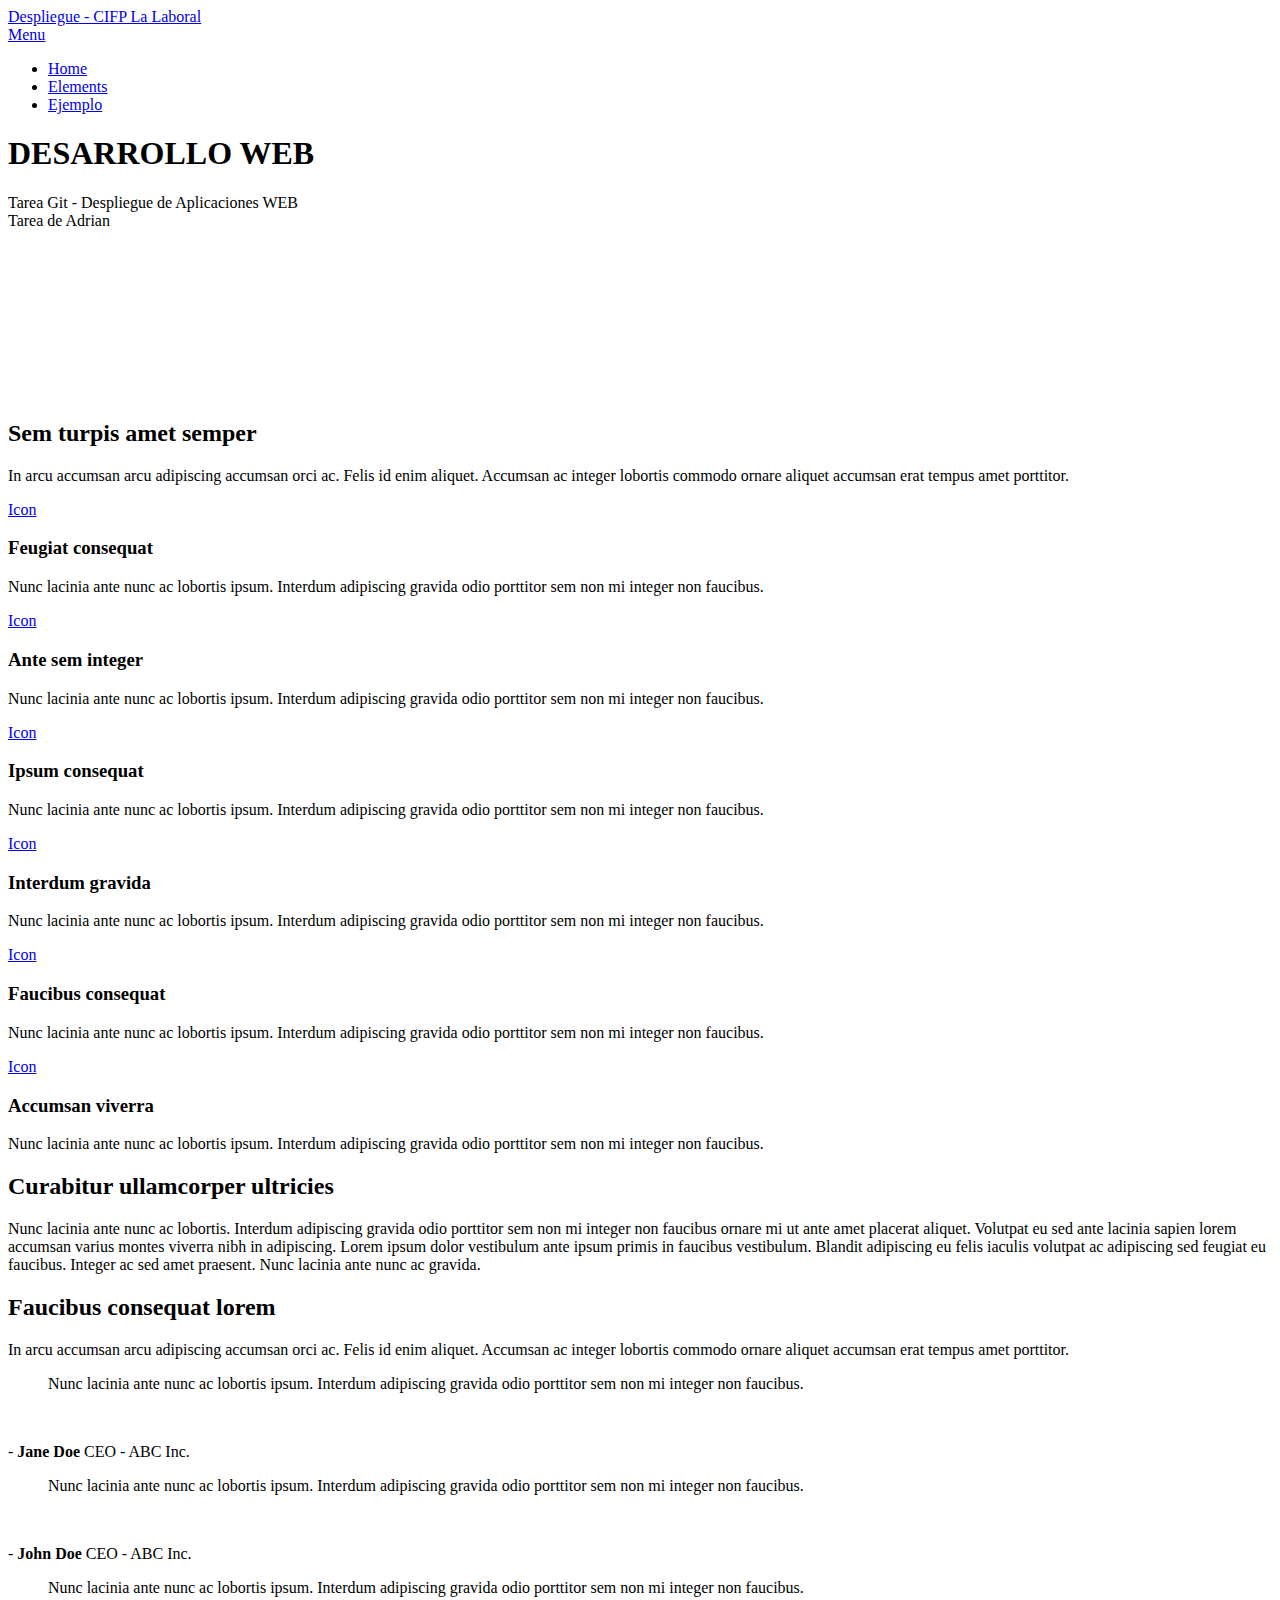
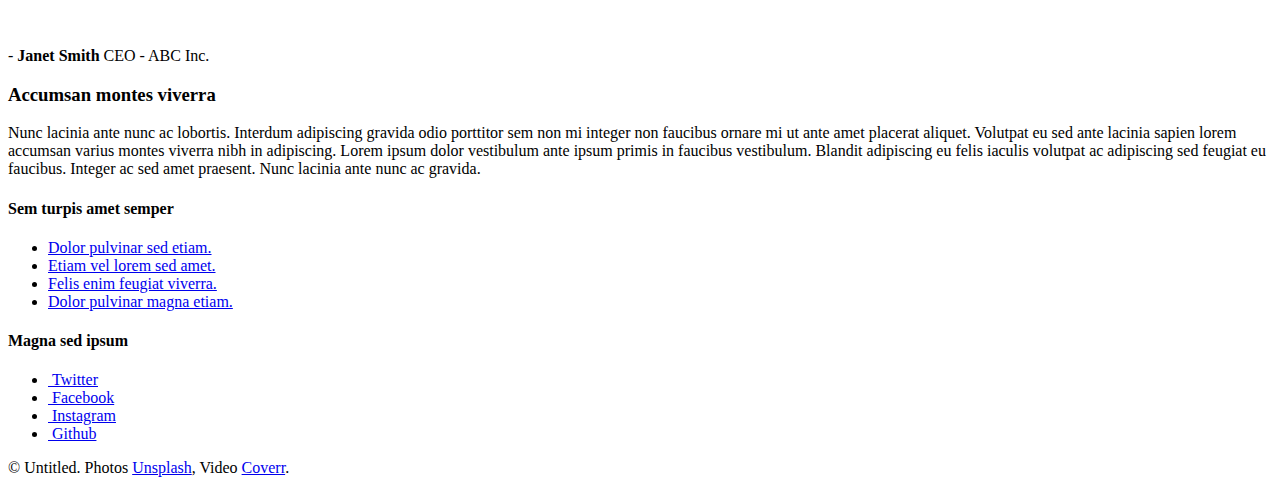
==== index.html @ cdd24505 "modificar nombre en cabecera" ====
<!DOCTYPE HTML>
<!--
	Despliegue - CIFP La Laboral by TEMPLATED
	templated.co @templatedco
	Released for free under the Creative Commons Attribution 3.0 license (templated.co/license)
-->
<html>
<head>
	<title>Despliegue - CIFP La Laboral by TEMPLATED</title>
	<meta charset="utf-8" />
	<meta name="viewport" content="width=device-width, initial-scale=1, user-scalable=no" />
	<meta name="description" content="" />
	<meta name="keywords" content="" />
	<link rel="stylesheet" href="assets/css/main.css" />
</head>

<body class="is-preload">

	<!-- Header -->
	<header id="header">
		<a class="logo" href="index.html">Despliegue - CIFP La Laboral</a>
		<nav>
			<a href="#menu">Menu</a>
		</nav>
	</header>

	<!-- Nav -->
	<nav id="menu">
		<ul class="links">
			<li><a href="index.html">Home</a></li>
			<li><a href="elements.html">Elements</a></li>
			<li><a href="generic.html">Ejemplo</a></li>
		</ul>
	</nav>

	<!-- Banner -->
	<section id="banner">
		<div class="inner">
			<h1>DESARROLLO WEB</h1>
			<p>
				Tarea Git - Despliegue de Aplicaciones WEB
				<br>
				Tarea de Adrian
			</p>
		</div>
		<video autoplay loop muted playsinline src="images/banner.mp4"></video>
	</section>

	<!-- Highlights -->
	<section class="wrapper">
		<div class="inner">
			<header class="special">
				<h2>Sem turpis amet semper</h2>
				<p>In arcu accumsan arcu adipiscing accumsan orci ac. Felis id enim aliquet. Accumsan ac integer lobortis commodo ornare aliquet accumsan erat tempus amet porttitor.</p>
			</header>
			<div class="highlights">
				<section>
					<div class="content">
						<header>
							<a href="#" class="icon fa-vcard-o"><span class="label">Icon</span></a>
							<h3>Feugiat consequat</h3>
						</header>
						<p>Nunc lacinia ante nunc ac lobortis ipsum. Interdum adipiscing gravida odio porttitor sem non mi integer non faucibus.</p>
					</div>
				</section>
				<section>
					<div class="content">
						<header>
							<a href="#" class="icon fa-files-o"><span class="label">Icon</span></a>
							<h3>Ante sem integer</h3>
						</header>
						<p>Nunc lacinia ante nunc ac lobortis ipsum. Interdum adipiscing gravida odio porttitor sem non mi integer non faucibus.</p>
					</div>
				</section>
				<section>
					<div class="content">
						<header>
							<a href="#" class="icon fa-floppy-o"><span class="label">Icon</span></a>
							<h3>Ipsum consequat</h3>
						</header>
						<p>Nunc lacinia ante nunc ac lobortis ipsum. Interdum adipiscing gravida odio porttitor sem non mi integer non faucibus.</p>
					</div>
				</section>
				<section>
					<div class="content">
						<header>
							<a href="#" class="icon fa-line-chart"><span class="label">Icon</span></a>
							<h3>Interdum gravida</h3>
						</header>
						<p>Nunc lacinia ante nunc ac lobortis ipsum. Interdum adipiscing gravida odio porttitor sem non mi integer non faucibus.</p>
					</div>
				</section>
				<section>
					<div class="content">
						<header>
							<a href="#" class="icon fa-paper-plane-o"><span class="label">Icon</span></a>
							<h3>Faucibus consequat</h3>
						</header>
						<p>Nunc lacinia ante nunc ac lobortis ipsum. Interdum adipiscing gravida odio porttitor sem non mi integer non faucibus.</p>
					</div>
				</section>
				<section>
					<div class="content">
						<header>
							<a href="#" class="icon fa-qrcode"><span class="label">Icon</span></a>
							<h3>Accumsan viverra</h3>
						</header>
						<p>Nunc lacinia ante nunc ac lobortis ipsum. Interdum adipiscing gravida odio porttitor sem non mi integer non faucibus.</p>
					</div>
				</section>
			</div>
		</div>
	</section>

	<!-- CTA -->
	<section id="cta" class="wrapper">
		<div class="inner">
			<h2>Curabitur ullamcorper ultricies</h2>
			<p>Nunc lacinia ante nunc ac lobortis. Interdum adipiscing gravida odio porttitor sem non mi integer non faucibus ornare mi ut ante amet placerat aliquet. Volutpat eu sed ante lacinia sapien lorem accumsan varius montes viverra nibh in adipiscing. Lorem ipsum dolor vestibulum ante ipsum primis in faucibus vestibulum. Blandit adipiscing eu felis iaculis volutpat ac adipiscing sed feugiat eu faucibus. Integer ac sed amet praesent. Nunc lacinia ante nunc ac gravida.</p>
		</div>
	</section>

	<!-- Testimonials -->
	<section class="wrapper">
		<div class="inner">
			<header class="special">
				<h2>Faucibus consequat lorem</h2>
				<p>In arcu accumsan arcu adipiscing accumsan orci ac. Felis id enim aliquet. Accumsan ac integer lobortis commodo ornare aliquet accumsan erat tempus amet porttitor.</p>
			</header>
			<div class="testimonials">
				<section>
					<div class="content">
						<blockquote>
							<p>Nunc lacinia ante nunc ac lobortis ipsum. Interdum adipiscing gravida odio porttitor sem non mi integer non faucibus.</p>
						</blockquote>
						<div class="author">
							<div class="image">
								<img src="images/pic01.jpg" alt="" />
									</div>
								<p class="credit">- <strong>Jane Doe</strong> <span>CEO - ABC Inc.</span></p>
							</div>
						</div>
				</section>
				<section>
					<div class="content">
						<blockquote>
							<p>Nunc lacinia ante nunc ac lobortis ipsum. Interdum adipiscing gravida odio porttitor sem non mi integer non faucibus.</p>
						</blockquote>
						<div class="author">
							<div class="image">
								<img src="images/pic03.jpg" alt="" />
									</div>
								<p class="credit">- <strong>John Doe</strong> <span>CEO - ABC Inc.</span></p>
							</div>
						</div>
				</section>
				<section>
					<div class="content">
						<blockquote>
							<p>Nunc lacinia ante nunc ac lobortis ipsum. Interdum adipiscing gravida odio porttitor sem non mi integer non faucibus.</p>
						</blockquote>
						<div class="author">
							<div class="image">
								<img src="images/pic02.jpg" alt="" />
									</div>
								<p class="credit">- <strong>Janet Smith</strong> <span>CEO - ABC Inc.</span></p>
							</div>
						</div>
				</section>
			</div>
		</div>
	</section>

	<!-- Footer -->
	<footer id="footer">
				<div class="inner">
					<div class="content">
						<section>
							<h3>Accumsan montes viverra</h3>
							<p>Nunc lacinia ante nunc ac lobortis. Interdum adipiscing gravida odio porttitor sem non mi integer non faucibus ornare mi ut ante amet placerat aliquet. Volutpat eu sed ante lacinia sapien lorem accumsan varius montes viverra nibh in adipiscing. Lorem ipsum dolor vestibulum ante ipsum primis in faucibus vestibulum. Blandit adipiscing eu felis iaculis volutpat ac adipiscing sed feugiat eu faucibus. Integer ac sed amet praesent. Nunc lacinia ante nunc ac gravida.</p>
						</section>
						<section>
							<h4>Sem turpis amet semper</h4>
							<ul class="alt">
								<li><a href="#">Dolor pulvinar sed etiam.</a></li>
								<li><a href="#">Etiam vel lorem sed amet.</a></li>
								<li><a href="#">Felis enim feugiat viverra.</a></li>
								<li><a href="#">Dolor pulvinar magna etiam.</a></li>
							</ul>
						</section>
						<section>
							<h4>Magna sed ipsum</h4>
							<ul class="plain">
								<li><a href="#"><i class="icon fa-twitter">&nbsp;</i>Twitter</a></li>
								<li><a href="#"><i class="icon fa-facebook">&nbsp;</i>Facebook</a></li>
								<li><a href="#"><i class="icon fa-instagram">&nbsp;</i>Instagram</a></li>
								<li><a href="#"><i class="icon fa-github">&nbsp;</i>Github</a></li>
							</ul>
						</section>
					</div>
					<div class="copyright">
						&copy; Untitled. Photos <a href="https://unsplash.co">Unsplash</a>, Video <a href="https://coverr.co">Coverr</a>.
					</div>
				</div>
			</footer>

	<!-- Scripts -->
	<script src="assets/js/jquery.min.js"></script>
	<script src="assets/js/browser.min.js"></script>
	<script src="assets/js/breakpoints.min.js"></script>
	<script src="assets/js/util.js"></script>
	<script src="assets/js/main.js"></script>

</body>
</html>
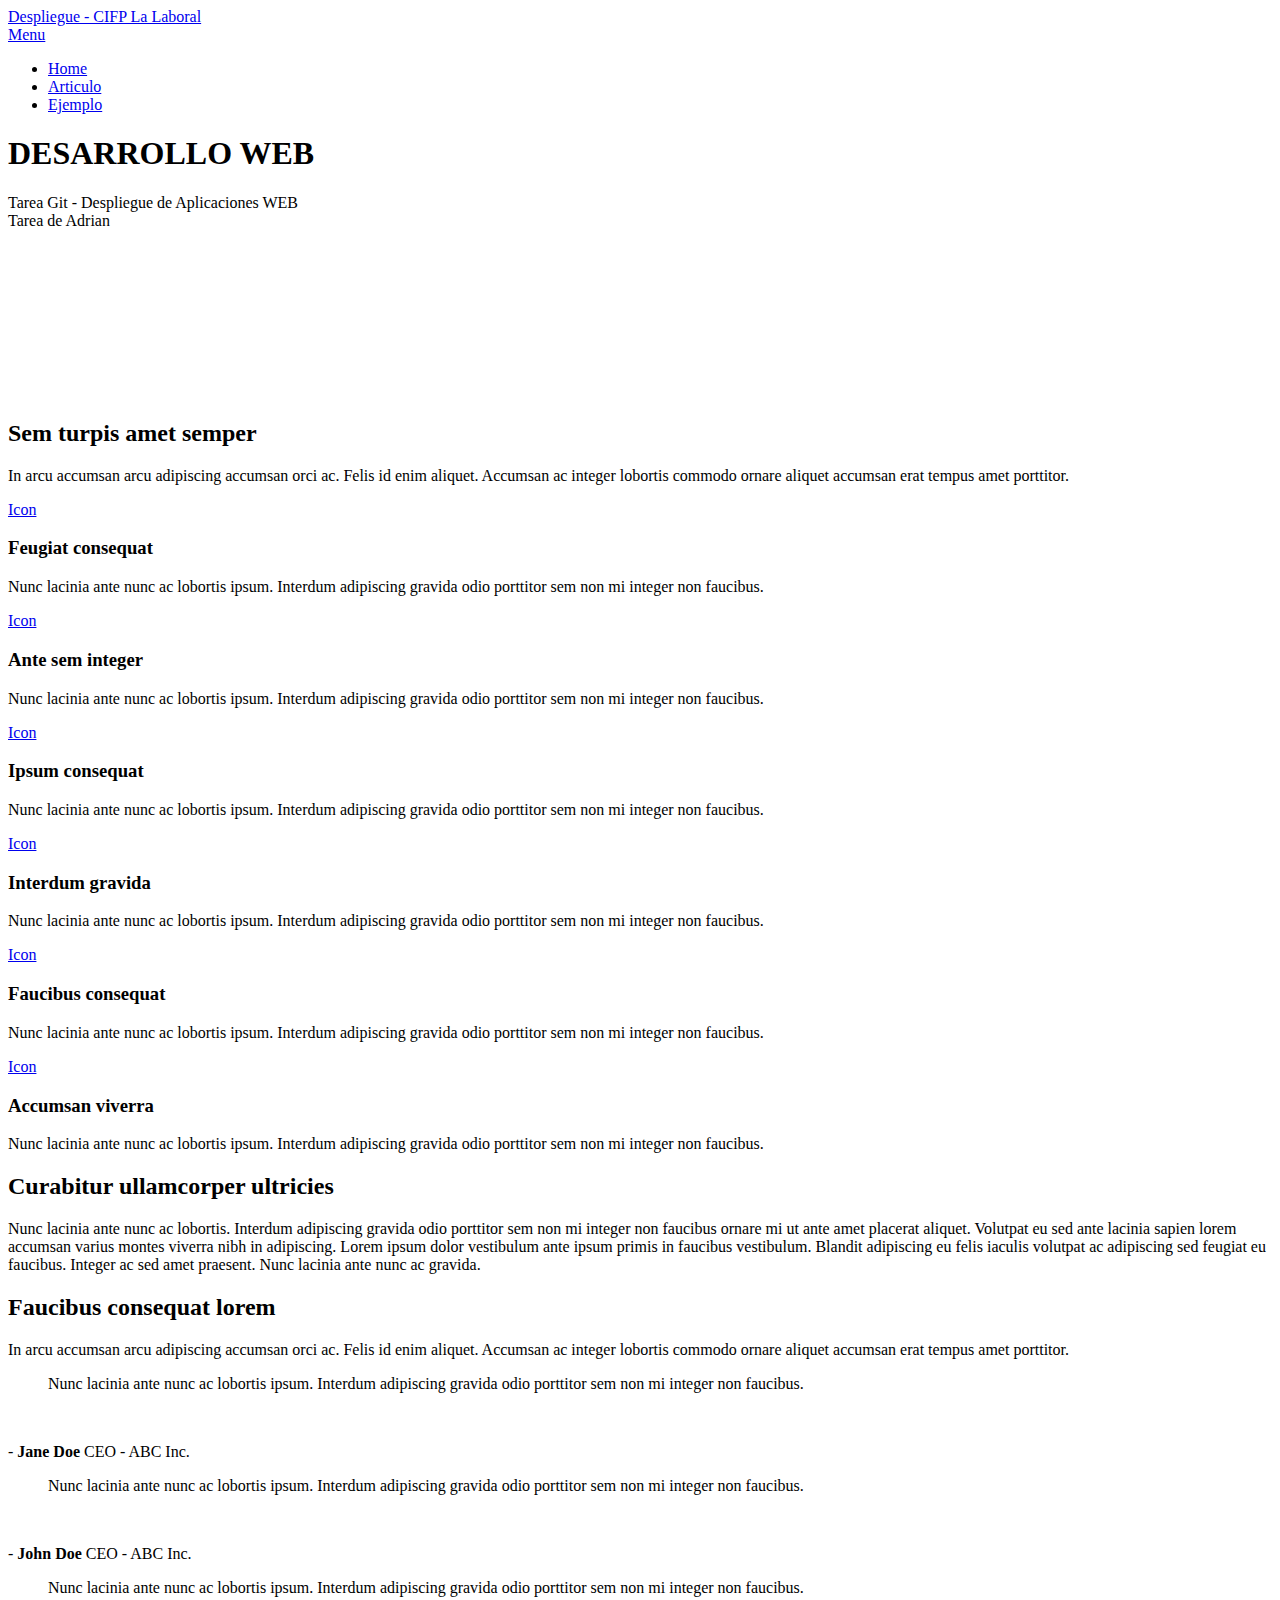
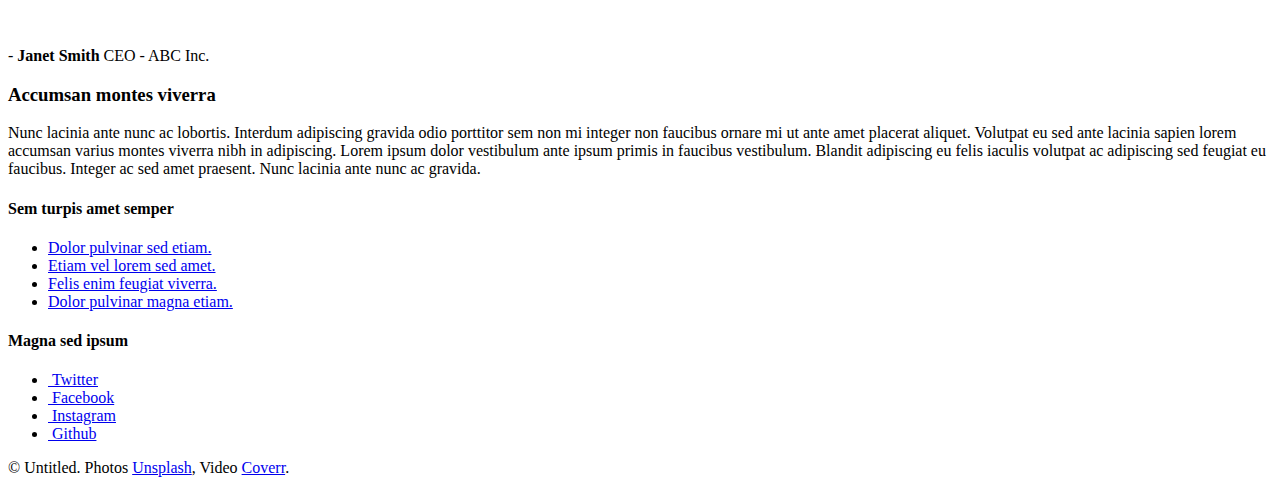
==== commit 7d01d808: "modifico title de index" ====
--- a/index.html
+++ b/index.html
@@ -1,12 +1,8 @@
 <!DOCTYPE HTML>
-<!--
-	Despliegue - CIFP La Laboral by TEMPLATED
-	templated.co @templatedco
-	Released for free under the Creative Commons Attribution 3.0 license (templated.co/license)
--->
+
 <html>
 <head>
-	<title>Despliegue - CIFP La Laboral by TEMPLATED</title>
+	<title>Modifico este titulo para pull-request</title>
 	<meta charset="utf-8" />
 	<meta name="viewport" content="width=device-width, initial-scale=1, user-scalable=no" />
 	<meta name="description" content="" />
@@ -28,8 +24,8 @@
 	<nav id="menu">
 		<ul class="links">
 			<li><a href="index.html">Home</a></li>
-			<li><a href="elements.html">Elements</a></li>
-			<li><a href="generic.html">Ejemplo</a></li>
+			<li><a href="articulo.html">Articulo</a></li>
+			<li><a href="ejemplo.html">Ejemplo</a></li>
 		</ul>
 	</nav>
 
